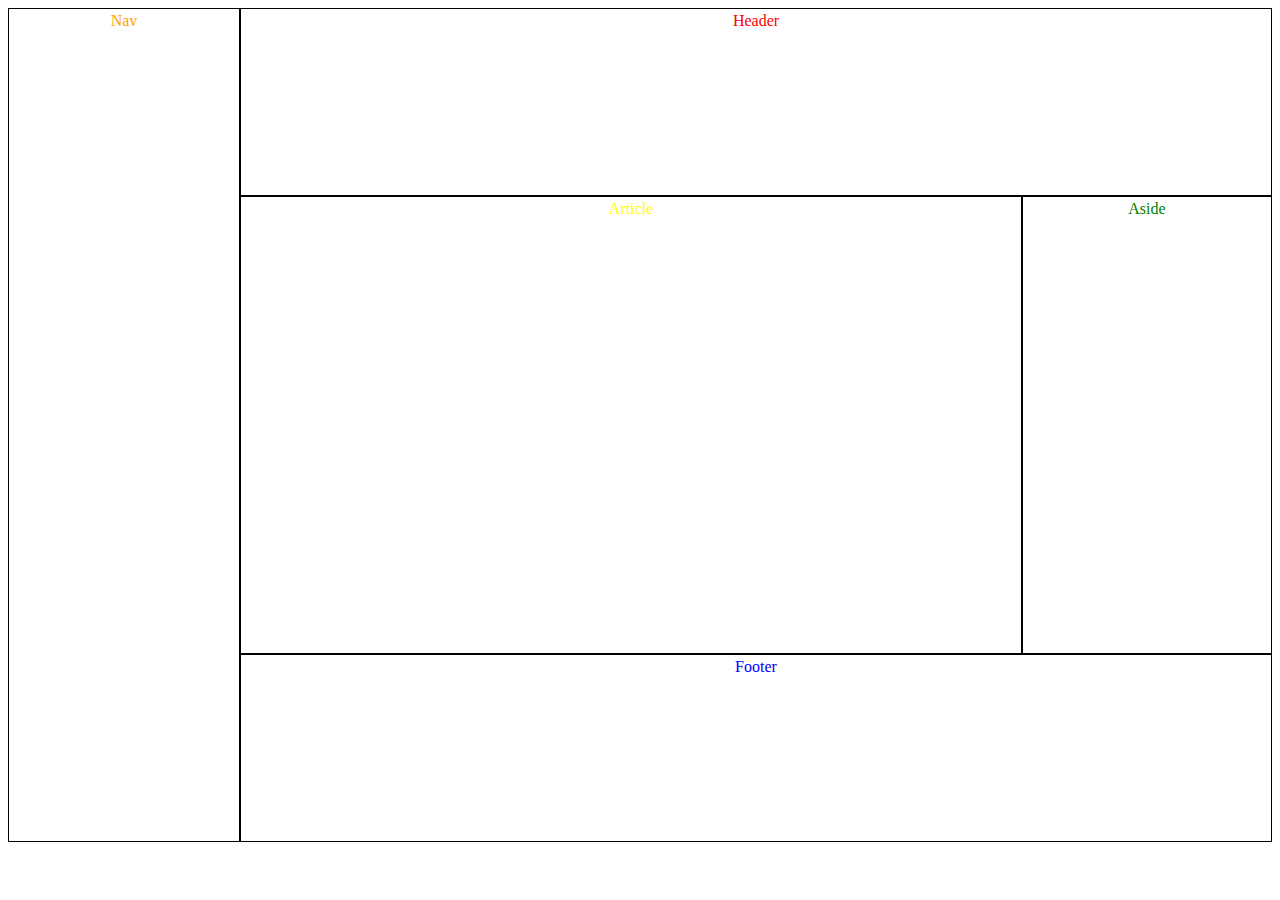
==== index.html @ 04338871 "Add files via upload" ====
<!DOCTYPE html>
<html lang="hu">
<head>
    <meta charset="UTF-8">
    <meta http-equiv="X-UA-Compatible" content="IE=edge">
    <meta name="viewport" content="width=device-width, initial-scale=1.0">
    <title>Magányos anyukák a körzetedben</title>
    <style>
        body{
            display: flex;
        }
        #header {
            color: red;
            border: 1px black solid;
            padding: 3px;
            text-align: center;
        }
        #nav {
            color: orange;
            border: 1px black solid;
            padding: 3px;
            text-align: center;
        }
        #article {
            color: yellow;
            border: 1px black solid;
            padding: 3px;
            text-align: center;
        }
        #aside {
            color: green;
            border: 1px black solid;
            padding: 3px;
            text-align: center;
        }
        #footer {
            color: blue;
            border: 1px black solid;
            padding: 3px;
            text-align: center;
        }
        @media (max-width: 500px) {
            body {
                display: flex;
                flex-direction: column;
                flex-wrap: nowrap;
            }
            #header {
                height: 100px;
                width: 90vw;
                order: -1;
            }
            #nav {
                height: 100px;
                width: 90vw;
                order: 1;
            }
            #article {
                height: 100px;
                width: 90vw;
            }
            #aside {
                height: 100px;
                width: 90vw;
            }
            #ezegyhatalmasfajdalom{
                width: 90vw;
                order: 4;
            }
            #footer {
                height: 100px;
                width: 90vw;
                order: 3;
            }
        }
        @media (min-width: 501px) {
        #header {
                height: 20vh;
                width: 80vw;
        }
        #nav {
            float: left;
            width: 20vw;
        }
        #article {
            height: 50vh;
            width: 75%;
            
        }
        #aside {
            height: 50vh;
            width: 18.9vw;
        }
        #footer {
            height: 20vh;
            width: 80vw;
        }
        #ezmegegyfajdalom > div{
            width: 90vw;
            display: inline-flex;
            height: 90vh;
        }
        #ezegyhatalmasfajdalom{
            width: 100%;
            display: inline-flex;
        }
        }
    </style>
</head>
<body>
    <div id="nav"><nav>Nav</nav></div>
        <div id="eznmegegyfajdalom">
             <div id="header"><header>Header</header></div>
                <div id="ezegyhatalmasfajdalom">
                    <div id="article"><article>Article</article></div>
                    <div id="aside"><aside>Aside</aside></div>
                    </div>
            <div id="footer"><footer>Footer</footer></div>
        </div>
    </div>
</body>
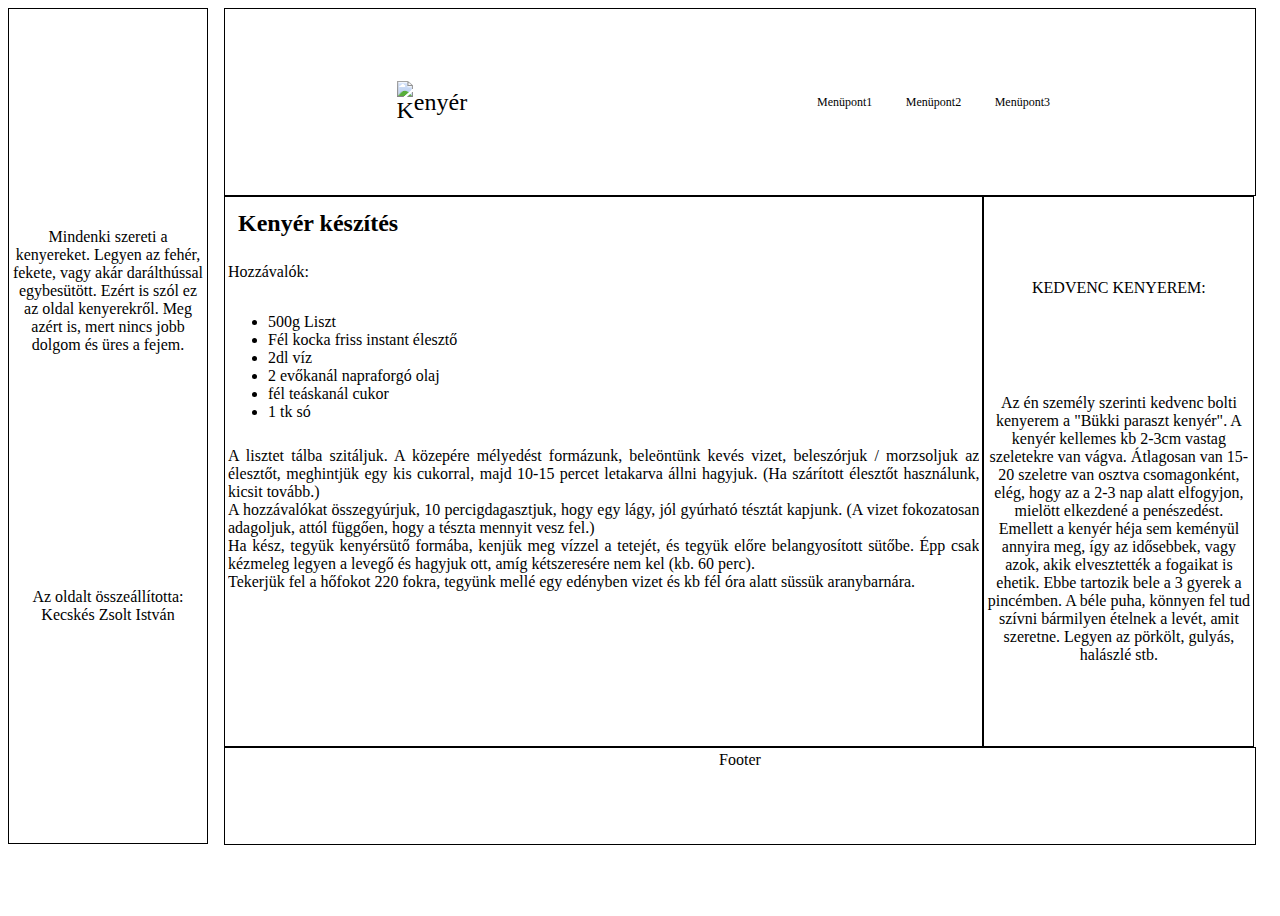
==== commit 3b49205c: "Add files via upload" ====
--- a/index.html
+++ b/index.html
@@ -10,57 +10,63 @@
             display: flex;
         }
         #header {
-            color: red;
             border: 1px black solid;
             padding: 3px;
             text-align: center;
         }
         #nav {
-            color: orange;
             border: 1px black solid;
             padding: 3px;
             text-align: center;
         }
         #article {
-            color: yellow;
-            border: 1px black solid;
-            padding: 3px;
-            text-align: center;
+            border: 1px black solid;
+            padding: 3px;
+            text-align: justify;
+            display: inline-block
         }
         #aside {
-            color: green;
-            border: 1px black solid;
-            padding: 3px;
-            text-align: center;
+            border: 1px black solid;
+            padding: 3px;
+            text-align: center;
+            overflow: auto;
         }
         #footer {
-            color: blue;
-            border: 1px black solid;
-            padding: 3px;
-            text-align: center;
+            border: 1px black solid;
+            padding: 3px;
+            text-align: center;
+        }
+        #Hozzavalo{
+            display: flex;
+            flex-direction: column;
+            height: 200px;
+        }
+        #lepesek{
+            overflow: auto;
+            margin-bottom: 20px;
         }
         @media (max-width: 500px) {
             body {
                 display: flex;
                 flex-direction: column;
-                flex-wrap: nowrap;
+                flex-wrap: wrap;
             }
             #header {
-                height: 100px;
+                height: auto;
                 width: 90vw;
                 order: -1;
             }
             #nav {
-                height: 100px;
-                width: 90vw;
+                width: 90vw;
+                height: auto;
                 order: 1;
             }
             #article {
-                height: 100px;
+                height: auto;
                 width: 90vw;
             }
             #aside {
-                height: 100px;
+                height: auto;
                 width: 90vw;
             }
             #ezegyhatalmasfajdalom{
@@ -68,54 +74,148 @@
                 order: 4;
             }
             #footer {
-                height: 100px;
-                width: 90vw;
-                order: 3;
-            }
+                height: auto;
+                width: 90vw;
+                order: 5;
+            }
+        #navflex{
+            display: flex;
+            flex-direction: column;
+            flex-wrap: wrap;
+        }
+        #nav1flex{
+            font-size: 20px;
+            display: flex;
+            flex-direction: row;
+            justify-content: center;
+            align-items: center;
+        }
+        #kkep{
+            height: 32px;
+            width: 32px;
+
+        }
+        #nav2flex{
+            font-size: 12px;
+            display: flex;
+            flex-direction: row;
+            justify-content: space-around;
+        }
+            
         }
         @media (min-width: 501px) {
+        body {
+            display: flex;
+            flex-wrap: wrap;
+            flex-direction: column;
+            height: 100vh;
+        }
         #header {
                 height: 20vh;
                 width: 80vw;
         }
         #nav {
-            float: left;
-            width: 20vw;
+            height: 92vh;
+            width: 15vw;
+            display: flex;
+            flex-direction: column;
+            justify-content: space-evenly;
         }
         #article {
-            height: 50vh;
-            width: 75%;
-            
+            height: 60.3vh;
+            width: 60vw;
         }
         #aside {
-            height: 50vh;
-            width: 18.9vw;
+            height: 60.3vh;
+            width: 21vw;
+            display: flex;
+            flex-direction: column;
+            justify-content: space-evenly;
         }
         #footer {
-            height: 20vh;
+            height: 10vh;
             width: 80vw;
         }
-        #ezmegegyfajdalom > div{
-            width: 90vw;
+        #ezegyhatalmasfajdalom{
+            width: 80.5vw;
             display: inline-flex;
-            height: 90vh;
-        }
-        #ezegyhatalmasfajdalom{
-            width: 100%;
-            display: inline-flex;
+        }
+        #navflex{
+            display: flex;
+            flex-direction: row;
+            flex-wrap: wrap;
+            align-items: center;
+            height: 100%;
+            justify-content: space-around;
+        }
+        #nav1flex{
+            font-size: 24px;
+            display: flex;
+            flex-direction: row;
+            justify-content: space-between;
+            align-items: center;
+            height: 2vh;
+            width: 50px;
+        }
+        #nav2flex{
+            font-size: 12px;
+            display: flex;
+            flex-direction: row;
+            justify-content: space-around;
+            align-items: center;
+            height: 2vh;
+            justify-content: space-evenly;
+            width: 300px;
         }
         }
     </style>
 </head>
 <body>
-    <div id="nav"><nav>Nav</nav></div>
-        <div id="eznmegegyfajdalom">
-             <div id="header"><header>Header</header></div>
-                <div id="ezegyhatalmasfajdalom">
-                    <div id="article"><article>Article</article></div>
-                    <div id="aside"><aside>Aside</aside></div>
-                    </div>
-            <div id="footer"><footer>Footer</footer></div>
+    <div id="nav">
+        <span>Mindenki szereti a kenyereket. Legyen az fehér, fekete, vagy akár darálthússal egybesütött. Ezért is szól ez az oldal kenyerekről. Meg azért is, mert nincs jobb dolgom és üres a fejem.</span>
+        <span><br>Az oldalt összeállította: Kecskés Zsolt István</span>
+    </div>
+        <div id="header">
+                <div id="navflex">
+                    <div id="nav1flex">
+                        <img src="favicon-32x32.png" title="K" alt="K" id="kkep">
+                        <p>enyér</p>
+                    </div>
+                    <div id="nav2flex">
+                        <p>Menüpont1</p>
+                        <p>Menüpont2</p>
+                        <p>Menüpont3</p>
+                    </div>
+                </div>
         </div>
+            <div id="ezegyhatalmasfajdalom">
+                <div id="article">
+                    <h2 style="width: 170px; margin: 10px 10px;">Kenyér készítés</h2>
+                    <div id="Hozzavalo">
+                        <p>Hozzávalók:</p>
+                        <ul>
+                            <li>500g Liszt</li>
+                            <li>Fél kocka friss instant élesztő</li>
+                            <li>2dl víz</li>
+                            <li>2 evőkanál napraforgó olaj</li>
+                            <li>fél teáskanál cukor</li>
+                            <li>1 tk só</li>
+                        </ul>
+                    </div>
+                    <div id="lepesek">
+                        <or>
+                            <li>A lisztet tálba szitáljuk. A közepére mélyedést formázunk, beleöntünk kevés vizet, beleszórjuk / morzsoljuk az élesztőt, meghintjük egy kis cukorral, majd 10-15 percet letakarva állni hagyjuk. (Ha szárított élesztőt használunk, kicsit tovább.)</li>
+                            <li>A hozzávalókat összegyúrjuk, 10 percigdagasztjuk, hogy egy lágy, jól gyúrható tésztát kapjunk. (A vizet fokozatosan adagoljuk, attól függően, hogy a tészta mennyit vesz fel.)</li>
+                            <li>Ha kész, tegyük kenyérsütő formába, kenjük meg vízzel a tetejét, és tegyük előre belangyosított sütőbe. Épp csak kézmeleg legyen a levegő és hagyjuk ott, amíg kétszeresére nem kel (kb. 60 perc).</li>
+                            <li>Tekerjük fel a hőfokot 220 fokra, tegyünk mellé egy edényben vizet és kb fél óra alatt süssük aranybarnára.</li>
+                        </or>
+                    </div>
+                </div>
+                <div id="aside">
+                   <span>KEDVENC KENYEREM:</span>
+                   <span><br>Az én személy szerinti kedvenc bolti kenyerem a "Bükki paraszt kenyér". A kenyér kellemes kb 2-3cm vastag szeletekre van vágva. Átlagosan van 15-20 szeletre van osztva csomagonként, elég, hogy az a 2-3 nap alatt elfogyjon, mielött elkezdené a penészedést. Emellett a kenyér héja sem keményül annyira meg, így az idősebbek, vagy azok, akik elvesztették a fogaikat is ehetik. Ebbe tartozik bele a 3 gyerek a pincémben. A béle puha, könnyen fel tud szívni bármilyen ételnek a levét, amit szeretne. Legyen az pörkölt, gulyás, halászlé stb.</span>
+                </div>
+                </div>
+        <div id="footer"><footer>Footer</footer></div>
     </div>
 </body>